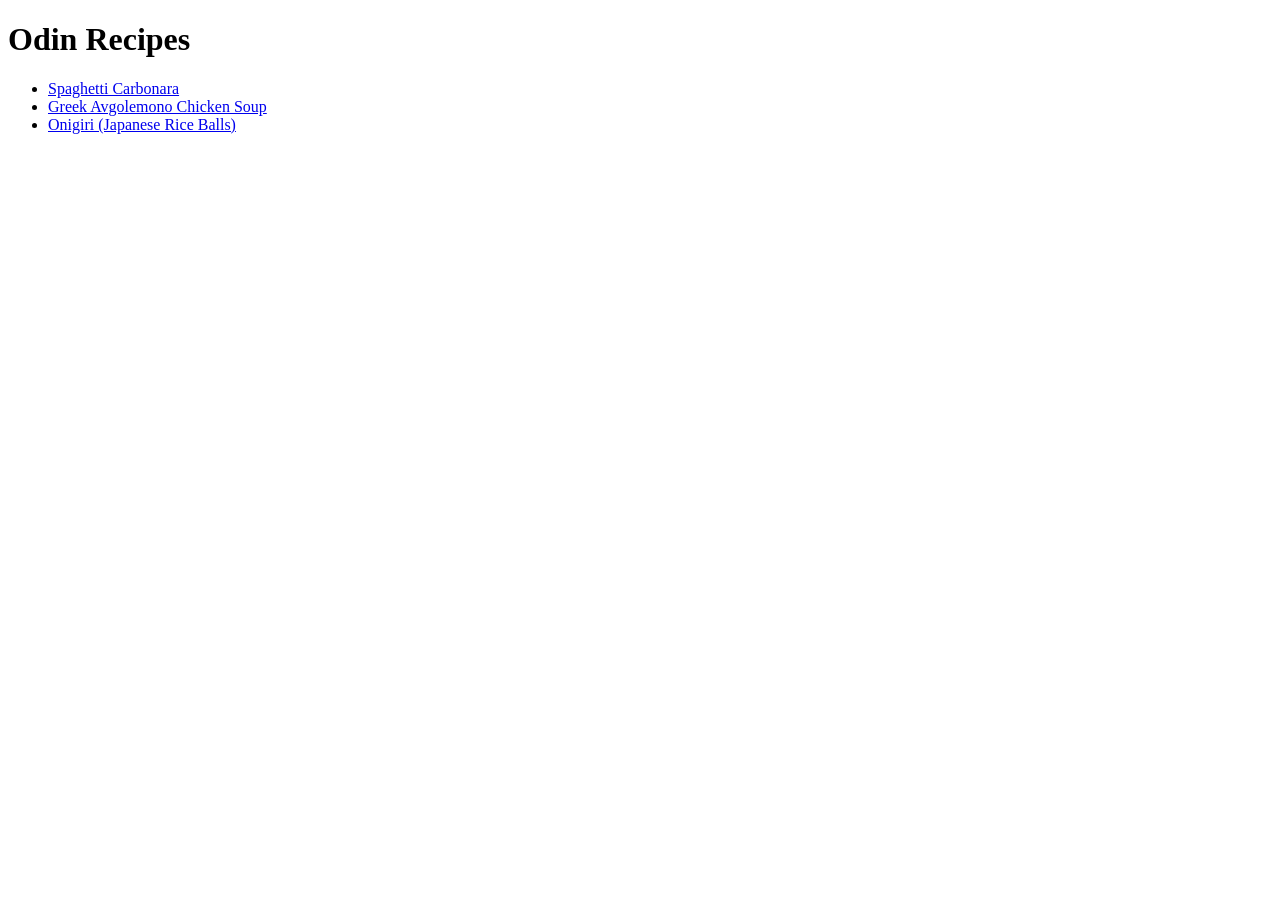
==== index.html @ 3c5bd479 "release odin-recipes website version 1.0.0" ====
<!DOCTYPE html>
<html lang="en">
    <head>
        <meta charset="UTF-8">
        <title>Odin Recipes</title>
    </head>

    <body>
        <h1>Odin Recipes</h1>
        <ul>
            <li><a href="recipes/carbonara.html">Spaghetti Carbonara</a></li>
            <li><a href="recipes/Avgolemono.html">Greek Avgolemono Chicken Soup</a></li>
            <li><a href="recipes/onigiri.html">Onigiri (Japanese Rice Balls)</a></li>
        </ul>
        
    </body>
</html>
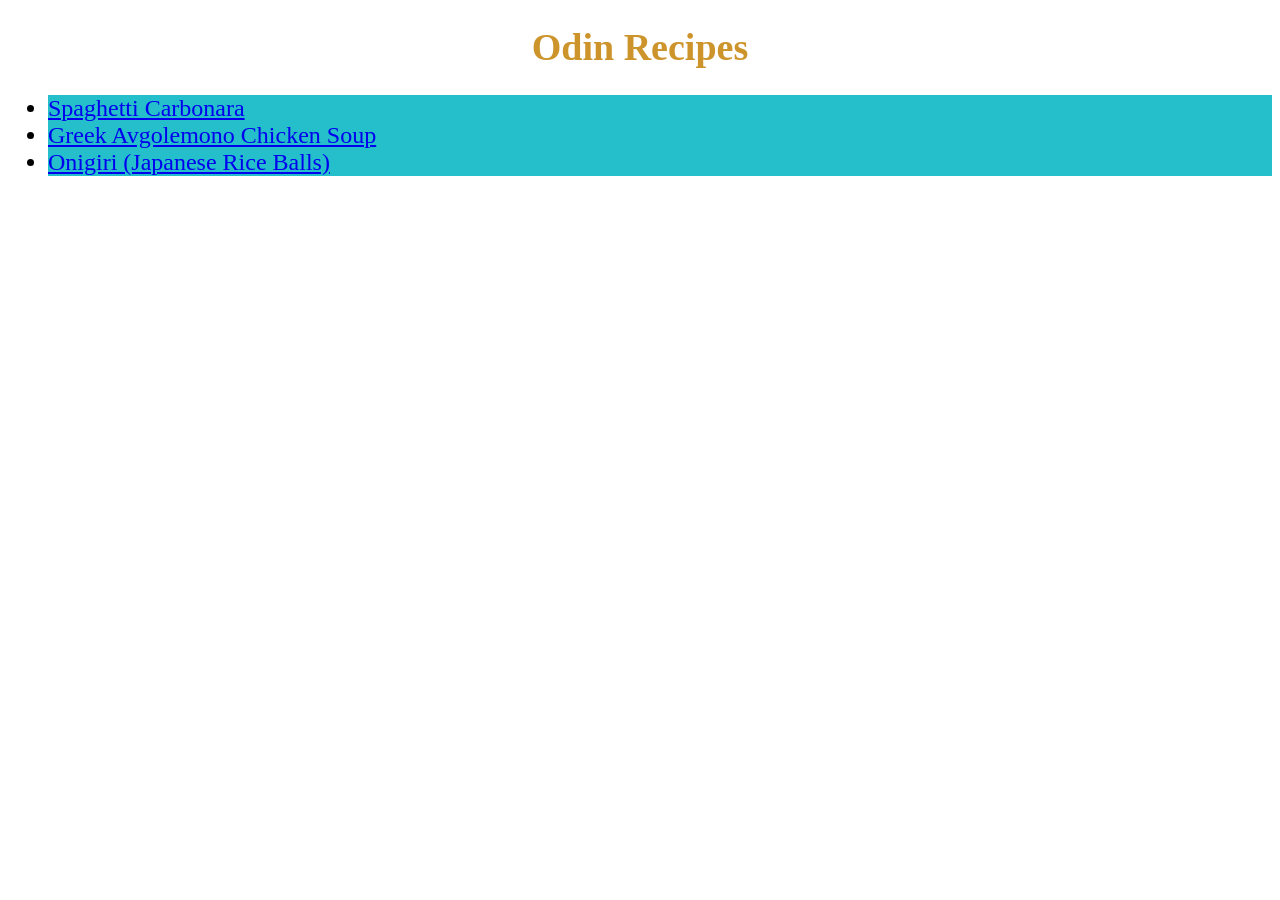
==== commit 45e5d10a: "Add css file and id tags to index" ====
--- a/index.html
+++ b/index.html
@@ -3,14 +3,15 @@
     <head>
         <meta charset="UTF-8">
         <title>Odin Recipes</title>
+        <link rel="stylesheet" href="style.css">
     </head>
 
     <body>
-        <h1>Odin Recipes</h1>
+        <h1 class="title">Odin Recipes</h1>
         <ul>
-            <li><a href="recipes/carbonara.html">Spaghetti Carbonara</a></li>
-            <li><a href="recipes/Avgolemono.html">Greek Avgolemono Chicken Soup</a></li>
-            <li><a href="recipes/onigiri.html">Onigiri (Japanese Rice Balls)</a></li>
+            <li id="spaghetti"><a href="recipes/carbonara.html">Spaghetti Carbonara</a></li>
+            <li id="avgolemono"><a href="recipes/avgolemono.html">Greek Avgolemono Chicken Soup</a></li>
+            <li id="onigiri"><a href="recipes/onigiri.html">Onigiri (Japanese Rice Balls)</a></li>
         </ul>
         
     </body>
--- a/style.css
+++ b/style.css
@@ -0,0 +1,17 @@
+body {
+    font-style: Helvetica, "Times New Roman", sans-serif;
+}
+
+.title {
+    color: rgb(204, 148, 43);
+    font-size: 38px;
+    text-align: center;
+}
+
+#spaghetti,
+#avgolemono,
+#onigiri {
+    background-color: rgb(36, 191, 202);
+    color: black;
+    font-size: 24px;
+}
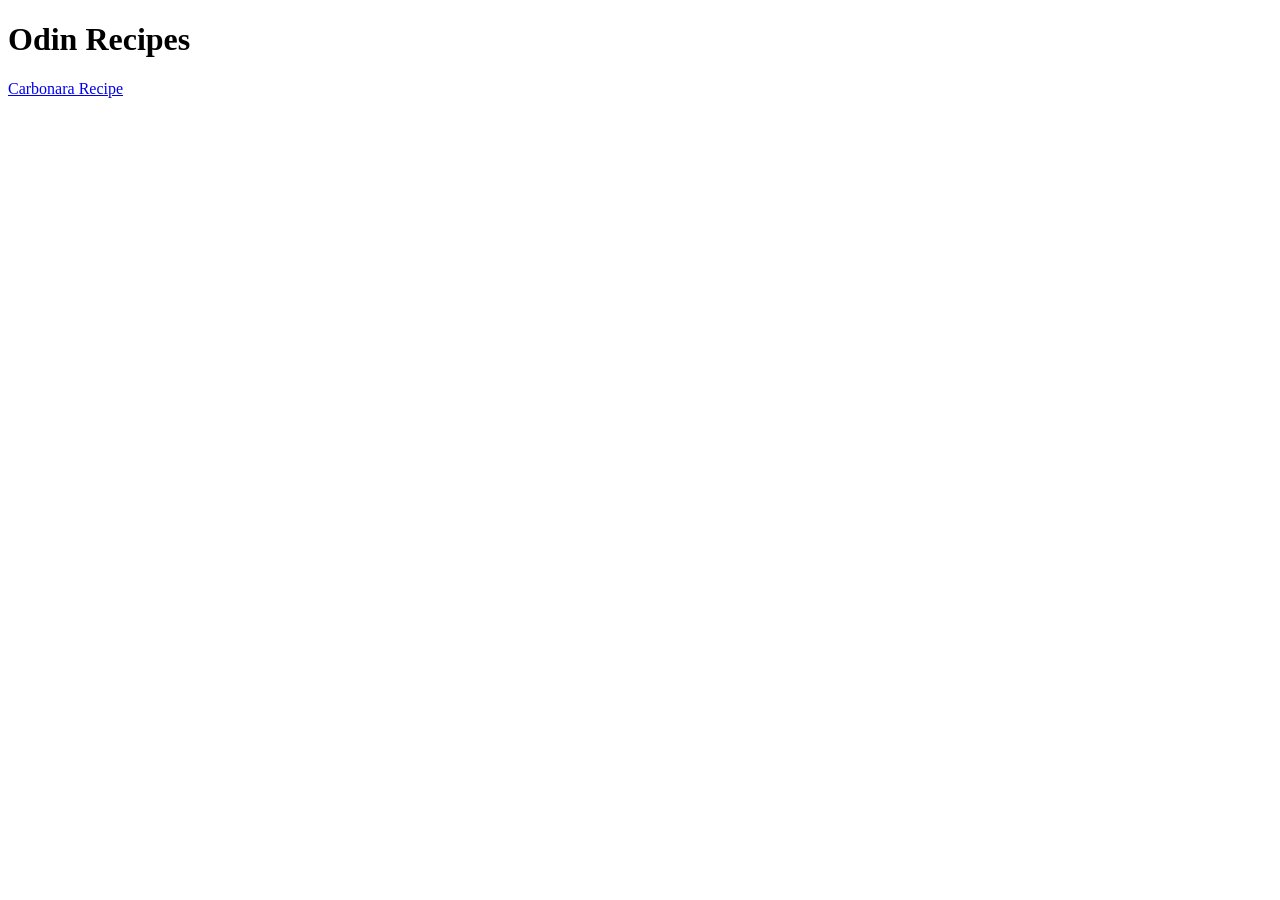
==== commit ff75bdd9: "Add index.html and carbonara.html Create and populate index page and recipe page." ====
--- a/index.html
+++ b/index.html
@@ -1,18 +1,13 @@
 <!DOCTYPE html>
-<html lang="en">
-    <head>
-        <meta charset="UTF-8">
-        <title>Odin Recipes</title>
-        <link rel="stylesheet" href="style.css">
-    </head>
+    <html lang="en">
+        <head>
+            <meta charset="utf-8">
+            <title>Odin Recipes</title>
+        </head>
 
-    <body>
-        <h1 class="title">Odin Recipes</h1>
-        <ul>
-            <li id="spaghetti"><a href="recipes/carbonara.html">Spaghetti Carbonara</a></li>
-            <li id="avgolemono"><a href="recipes/avgolemono.html">Greek Avgolemono Chicken Soup</a></li>
-            <li id="onigiri"><a href="recipes/onigiri.html">Onigiri (Japanese Rice Balls)</a></li>
-        </ul>
-        
-    </body>
-</html>+        <body>
+            <h1>Odin Recipes</h1>
+
+            <a href="../odin-recipes/recipes/carbonara.html">Carbonara Recipe</a>
+        </body>
+    </html>
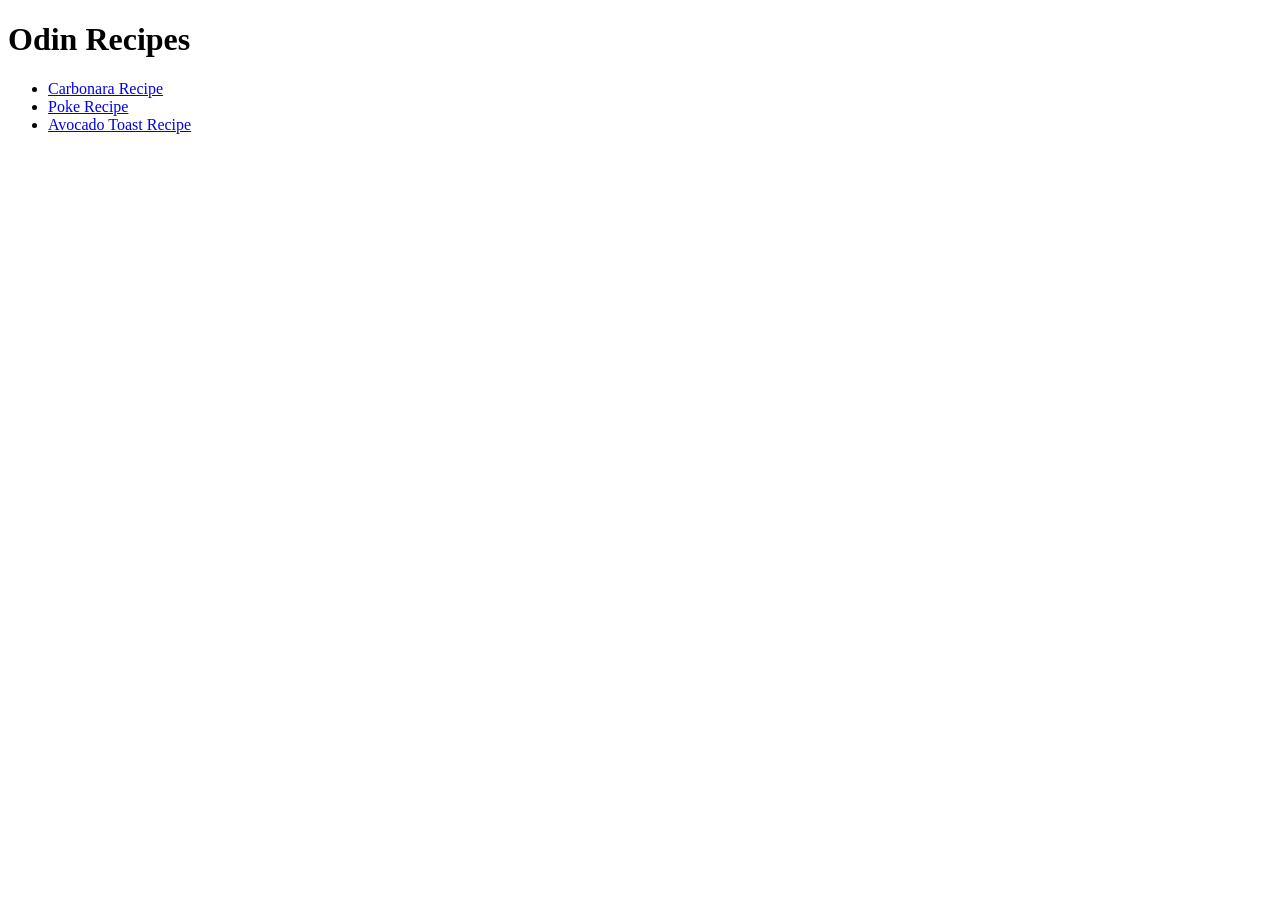
==== commit 9012c810: "Update index.html with three recipes Added carbonara, poke, and avocado toast recipes to index page." ====
--- a/index.html
+++ b/index.html
@@ -8,6 +8,11 @@
         <body>
             <h1>Odin Recipes</h1>
 
-            <a href="../odin-recipes/recipes/carbonara.html">Carbonara Recipe</a>
+            <ul>
+                <li><a href="../odin-recipes/recipes/carbonara.html">Carbonara Recipe</a></li>
+                <li><a href="../odin-recipes/recipes/poke.html">Poke Recipe</a></li>
+                <li><a href="../odin-recipes/recipes/toast.html">Avocado Toast Recipe</a></li>
+            </ul>
+                
         </body>
     </html>
